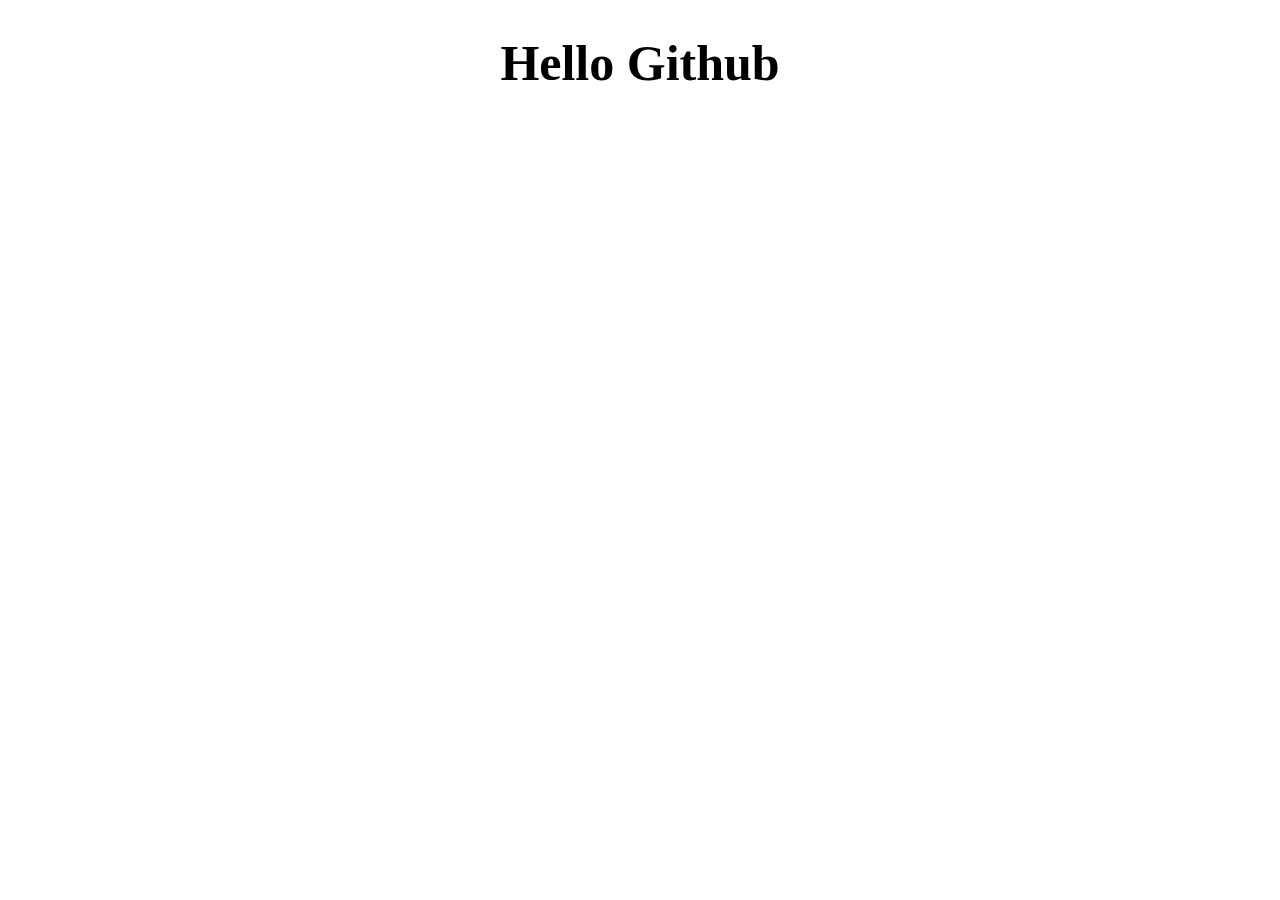
==== index.html @ 9a190119 "第一次上传" ====
<!DOCTYPE html>
<html lang="en">
<head>
    <meta charset="UTF-8">
    <title>Document</title>
    <style type="text/css">
        h1{
            text-align: center;
            font-size: 50px;
        }
    </style>
</head>
<body>
    <h1>Hello Github</h1>   
</body>
</html>
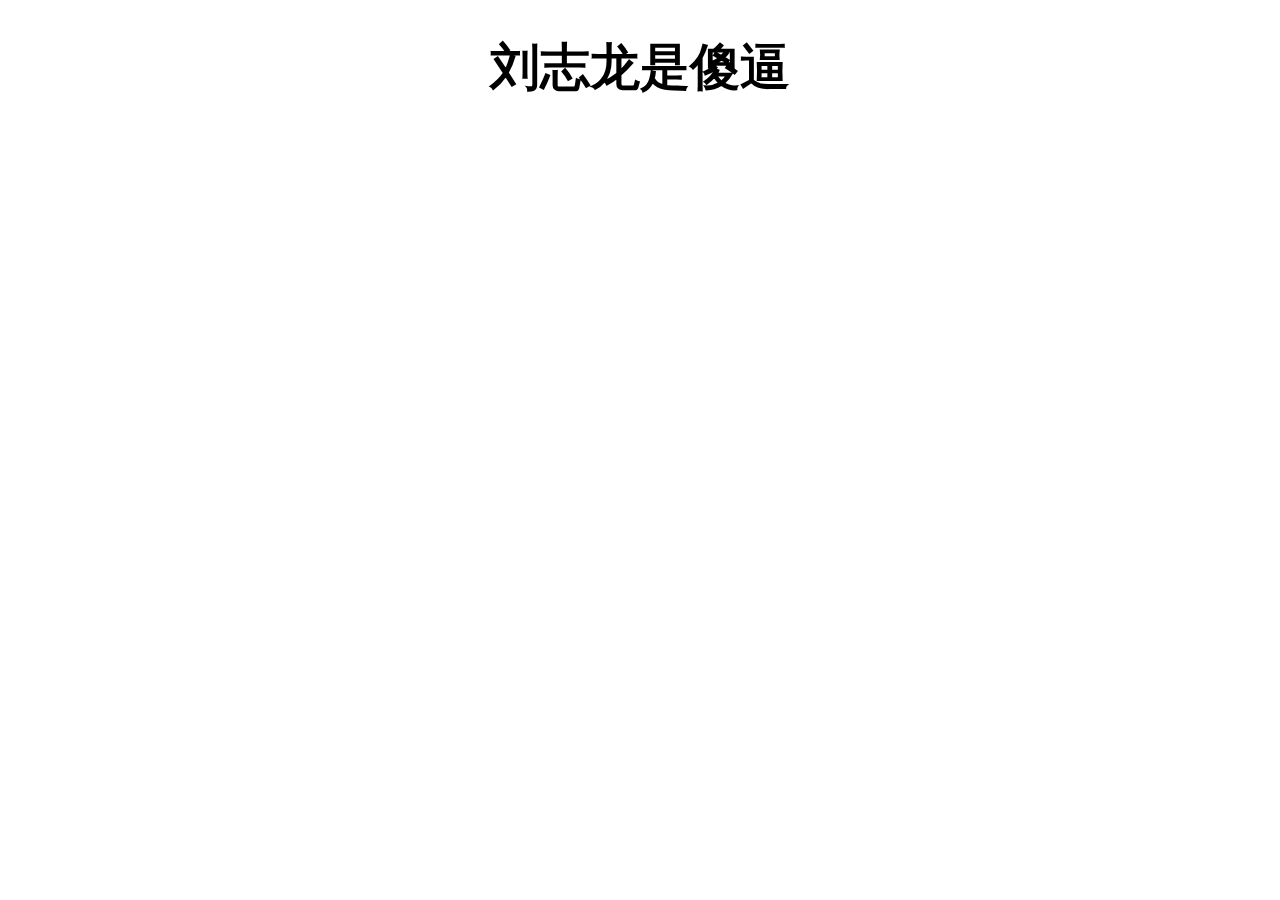
==== commit 814f29d8: "第一次修改" ====
--- a/index.html
+++ b/index.html
@@ -11,6 +11,6 @@
     </style>
 </head>
 <body>
-    <h1>Hello Github</h1>   
+    <h1>刘志龙是傻逼</h1>   
 </body>
 </html>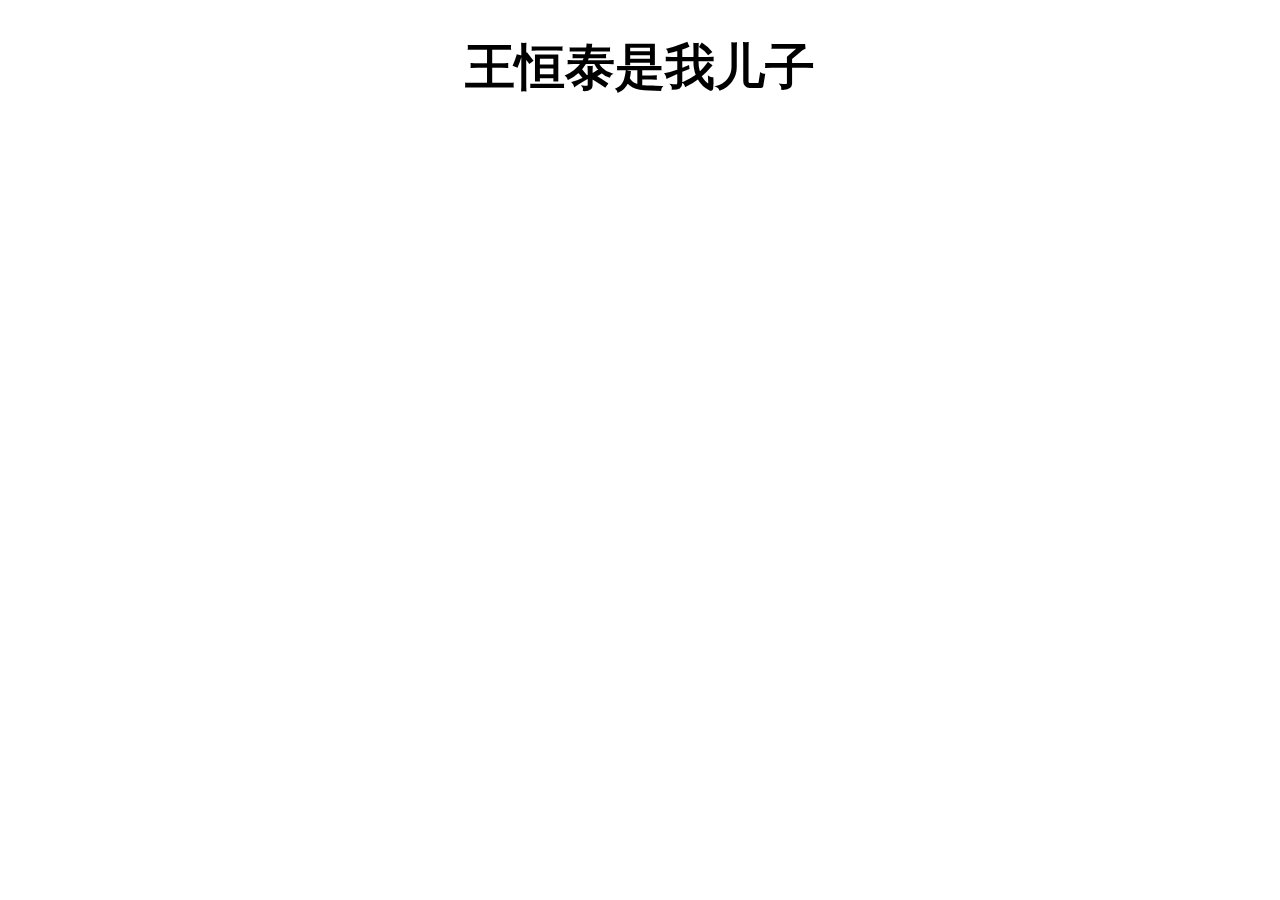
==== commit c6cdd3e5: "第二次修改" ====
--- a/index.html
+++ b/index.html
@@ -11,6 +11,6 @@
     </style>
 </head>
 <body>
-    <h1>刘志龙是傻逼</h1>   
+    <h1>王恒泰是我儿子</h1>   
 </body>
 </html>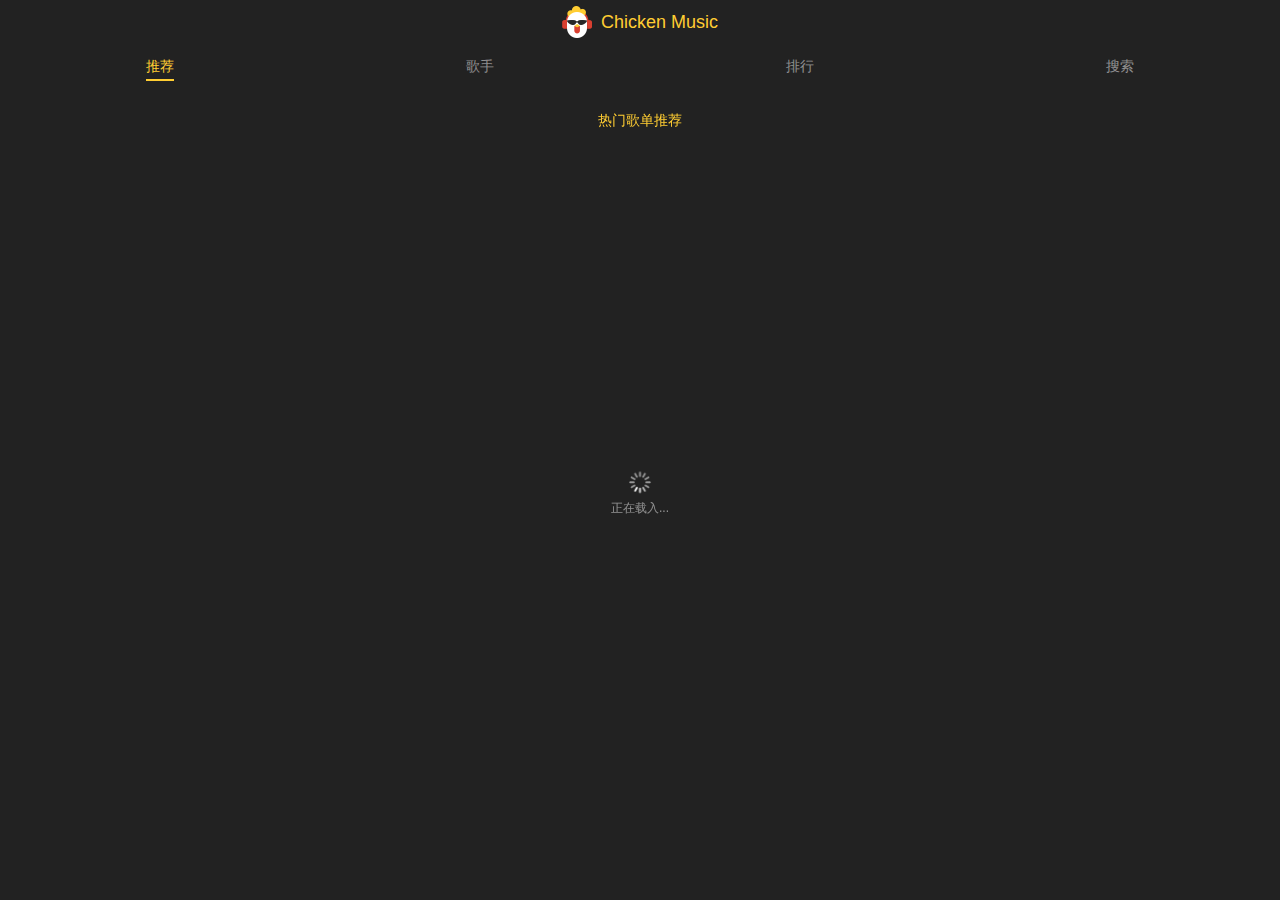
==== commit a3f7f890: "开发完成" ====
--- a/index.html
+++ b/index.html
@@ -1,16 +1 @@
-<!DOCTYPE html>
-<html lang="en">
-<head>
-    <meta charset="UTF-8">
-    <title>Document</title>
-    <style type="text/css">
-        h1{
-            text-align: center;
-            font-size: 50px;
-        }
-    </style>
-</head>
-<body>
-    <h1>王恒泰是我儿子</h1>   
-</body>
-</html>+<!DOCTYPE html><html><head><meta charset=utf-8><meta name=viewport content="width=device-width,initial-scale=1,maximum-scale=1,user-scalable=no"><title>vue-music</title><link href=./static/css/app.438a3967c2767d89e72cceb1e5dc2b3a.css rel=stylesheet></head><body><div id=app></div><script type=text/javascript src=./static/js/manifest.3ad1d5771e9b13dbdad2.js></script><script type=text/javascript src=./static/js/vendor.a301197255f07ad8cbe1.js></script><script type=text/javascript src=./static/js/app.bb3614d028f420c8d731.js></script></body></html>